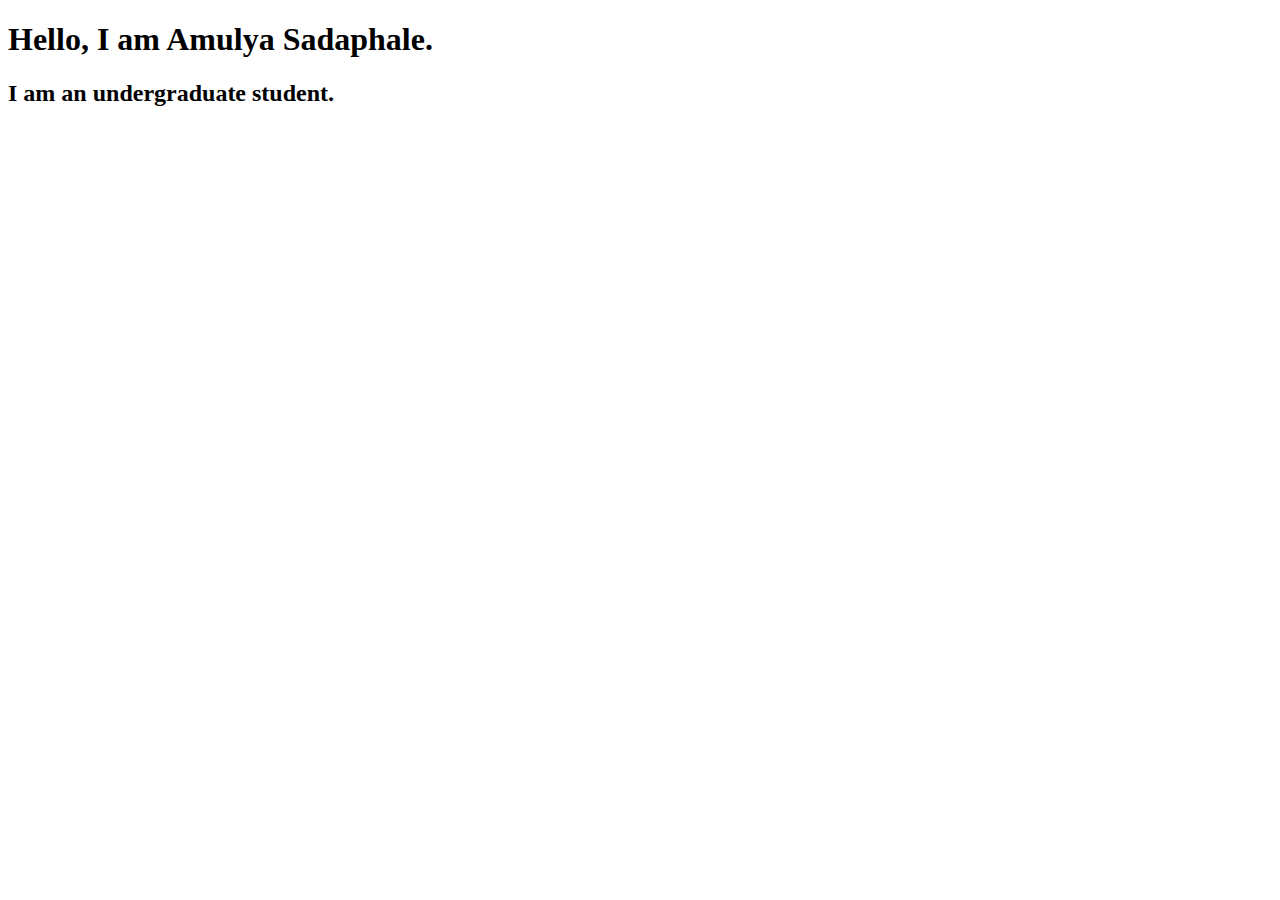
==== index.html @ 32c1c48b "Create index.html" ====
<!DOCTYPE html>
<html lang="en">
<head>
    <meta charset="UTF-8">
    <meta name="viewport" content="width=device-width, initial-scale=1.0">
    <title>firstlesson</title>
</head>
<body>
   <h1>Hello, I am Amulya Sadaphale.</h1>
   <h2>I am an undergraduate student.</h2> 
</body>
</html>
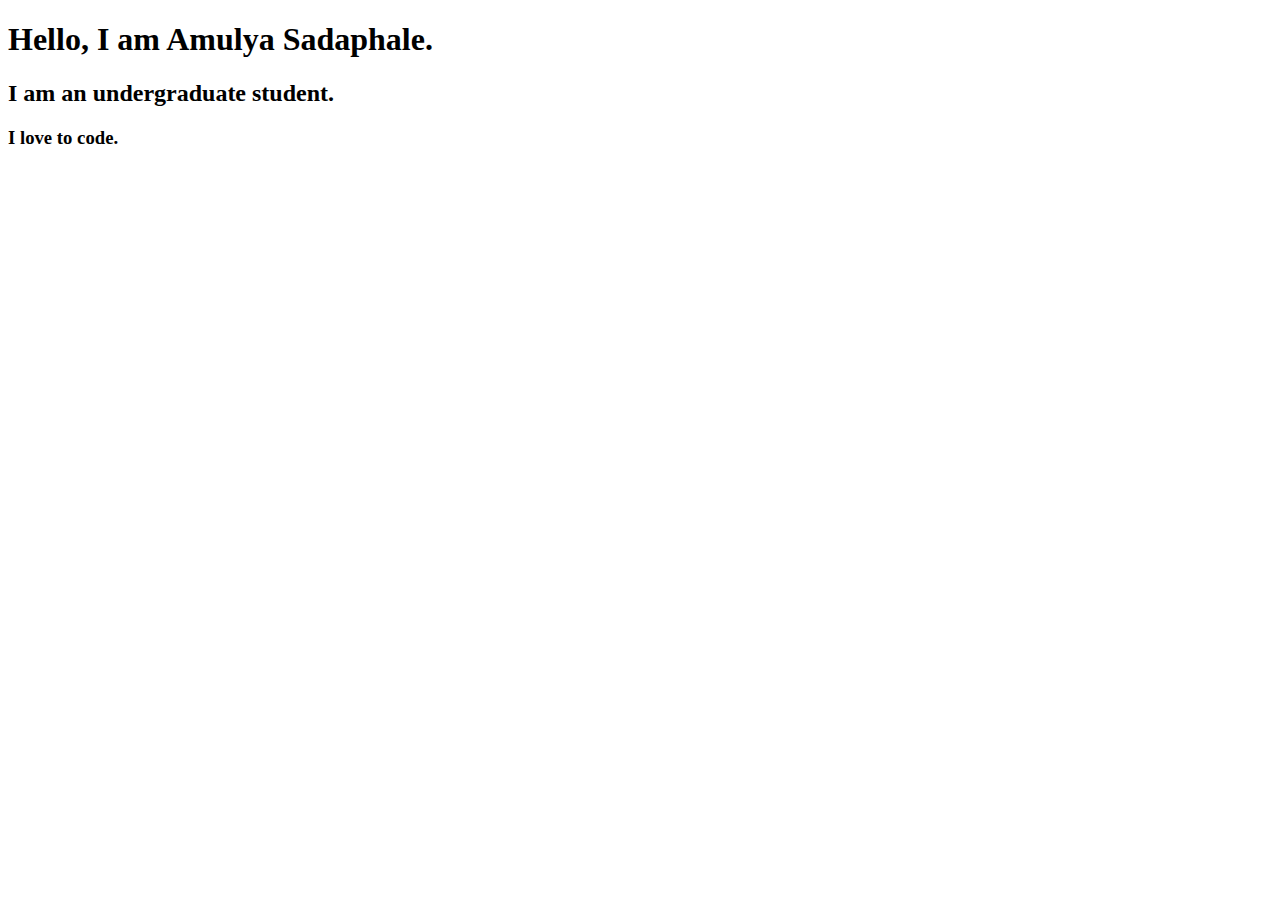
==== commit 2a8ef474: "added new line" ====
--- a/index.html
+++ b/index.html
@@ -8,5 +8,6 @@
 <body>
    <h1>Hello, I am Amulya Sadaphale.</h1>
    <h2>I am an undergraduate student.</h2> 
+   <h3>I love to code.</h3>
 </body>
 </html>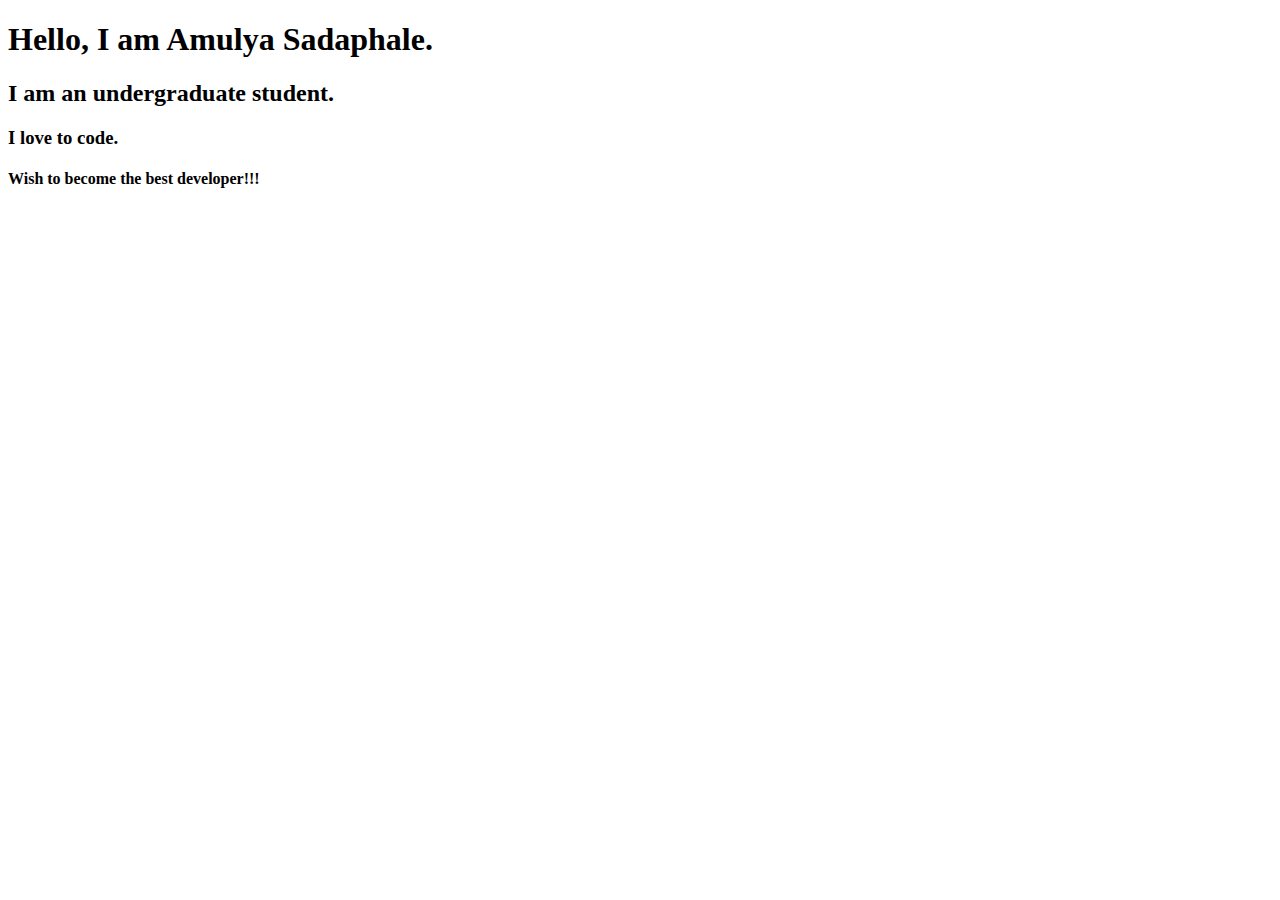
==== commit 59a2ec25: "wish" ====
--- a/index.html
+++ b/index.html
@@ -9,5 +9,6 @@
    <h1>Hello, I am Amulya Sadaphale.</h1>
    <h2>I am an undergraduate student.</h2> 
    <h3>I love to code.</h3>
+   <h4>Wish to become the best developer!!!</h4>
 </body>
 </html>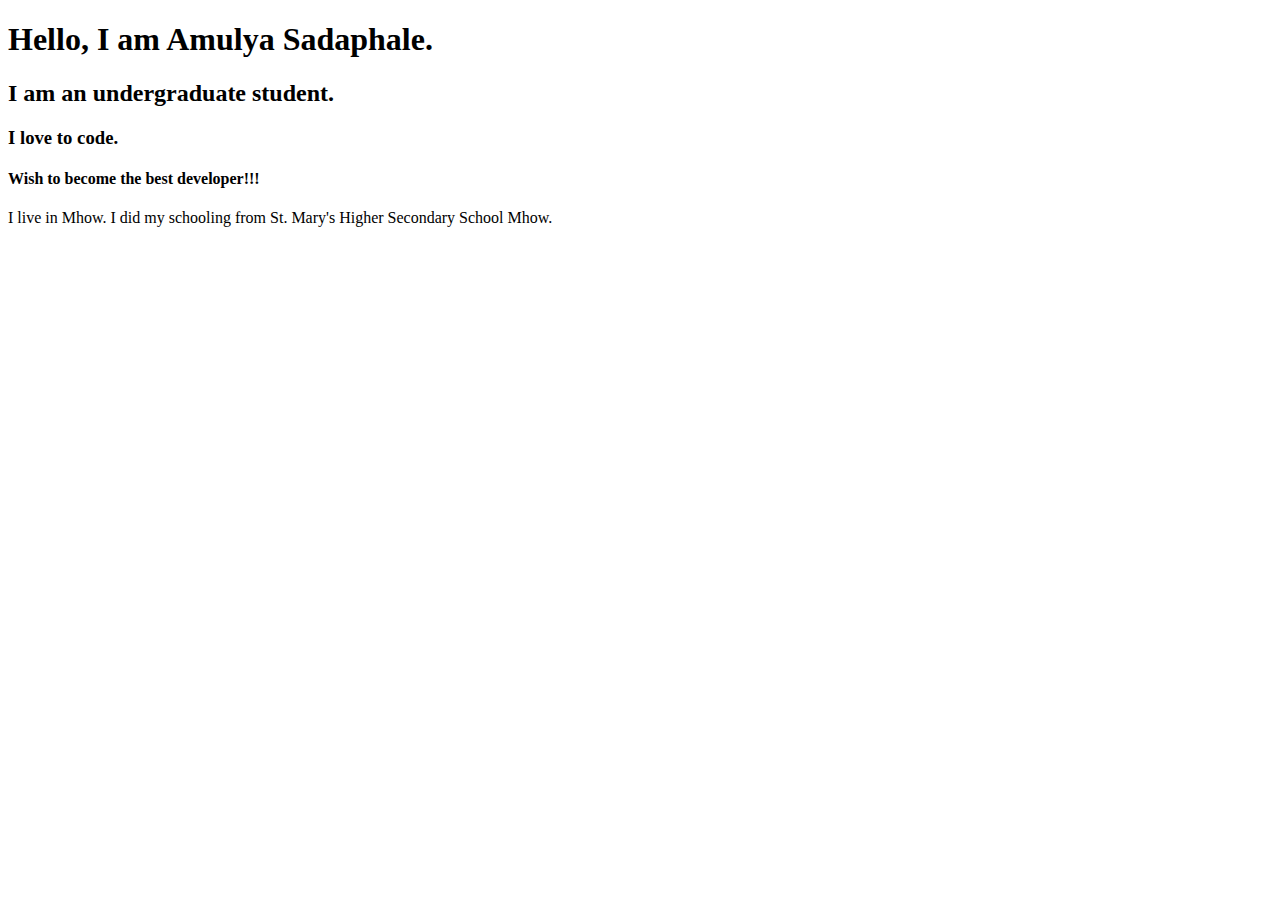
==== commit 75f7f71d: "added personal info" ====
--- a/index.html
+++ b/index.html
@@ -10,5 +10,6 @@
    <h2>I am an undergraduate student.</h2> 
    <h3>I love to code.</h3>
    <h4>Wish to become the best developer!!!</h4>
+   I live in Mhow. I did my schooling from St. Mary's Higher Secondary School Mhow.
 </body>
 </html>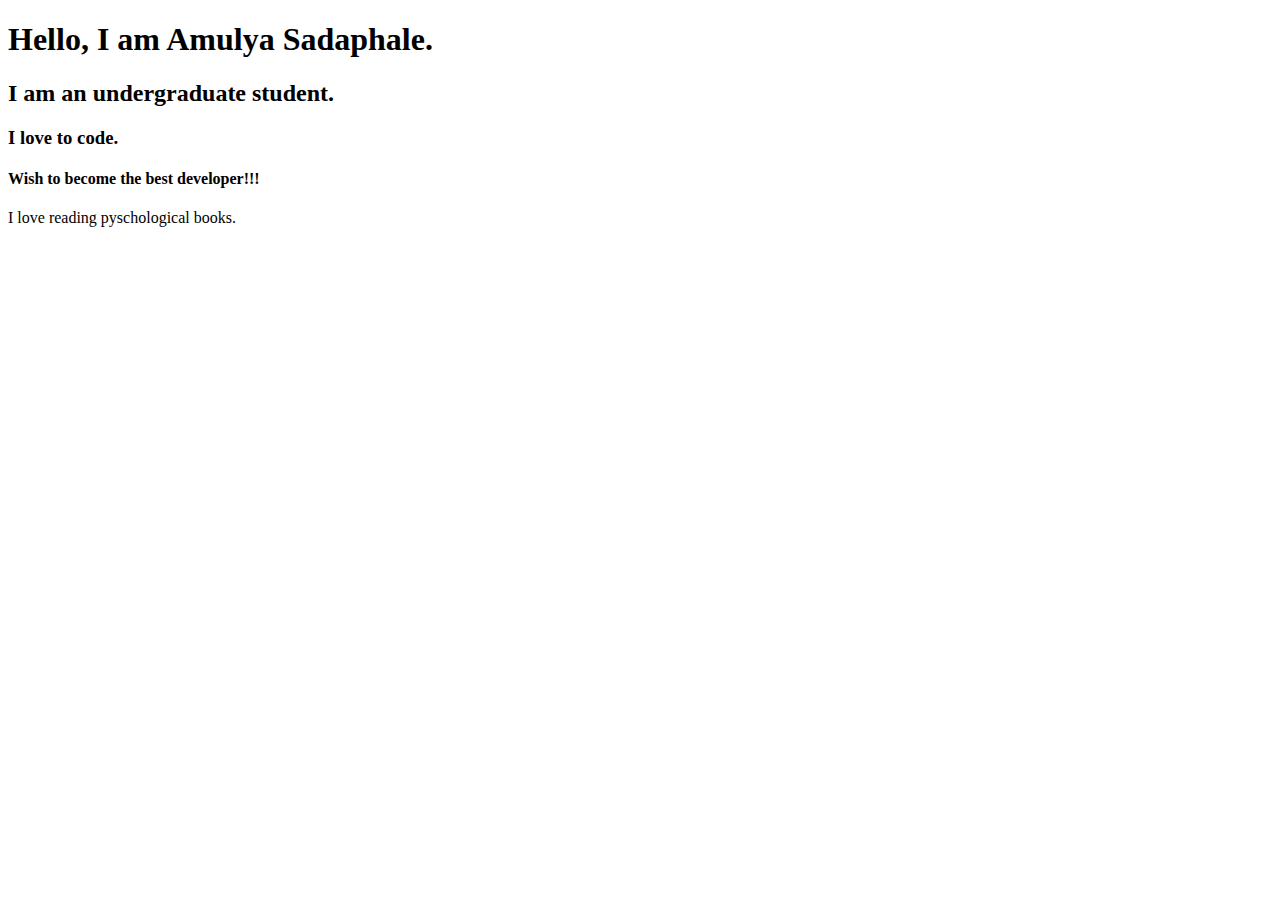
==== commit 71f5aa60: "added hobbies and interests" ====
--- a/index.html
+++ b/index.html
@@ -10,6 +10,6 @@
    <h2>I am an undergraduate student.</h2> 
    <h3>I love to code.</h3>
    <h4>Wish to become the best developer!!!</h4>
-   I live in Mhow. I did my schooling from St. Mary's Higher Secondary School Mhow.
+   I love reading pyschological books.
 </body>
 </html>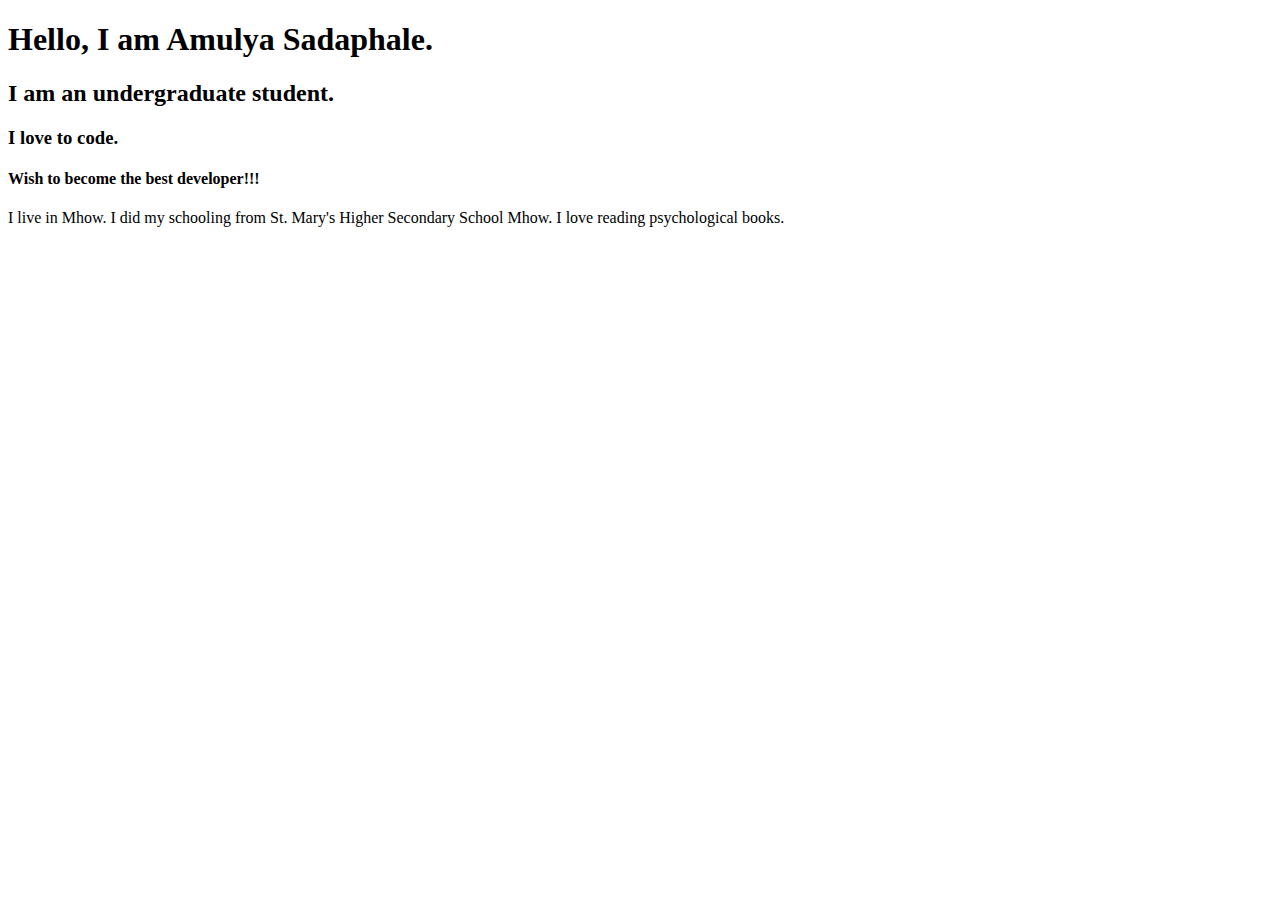
==== commit e30c5676: "updated interests." ====
--- a/index.html
+++ b/index.html
@@ -10,6 +10,7 @@
    <h2>I am an undergraduate student.</h2> 
    <h3>I love to code.</h3>
    <h4>Wish to become the best developer!!!</h4>
-   I love reading pyschological books.
+   I live in Mhow. I did my schooling from St. Mary's Higher Secondary School Mhow.
+   I love reading psychological books.
 </body>
 </html>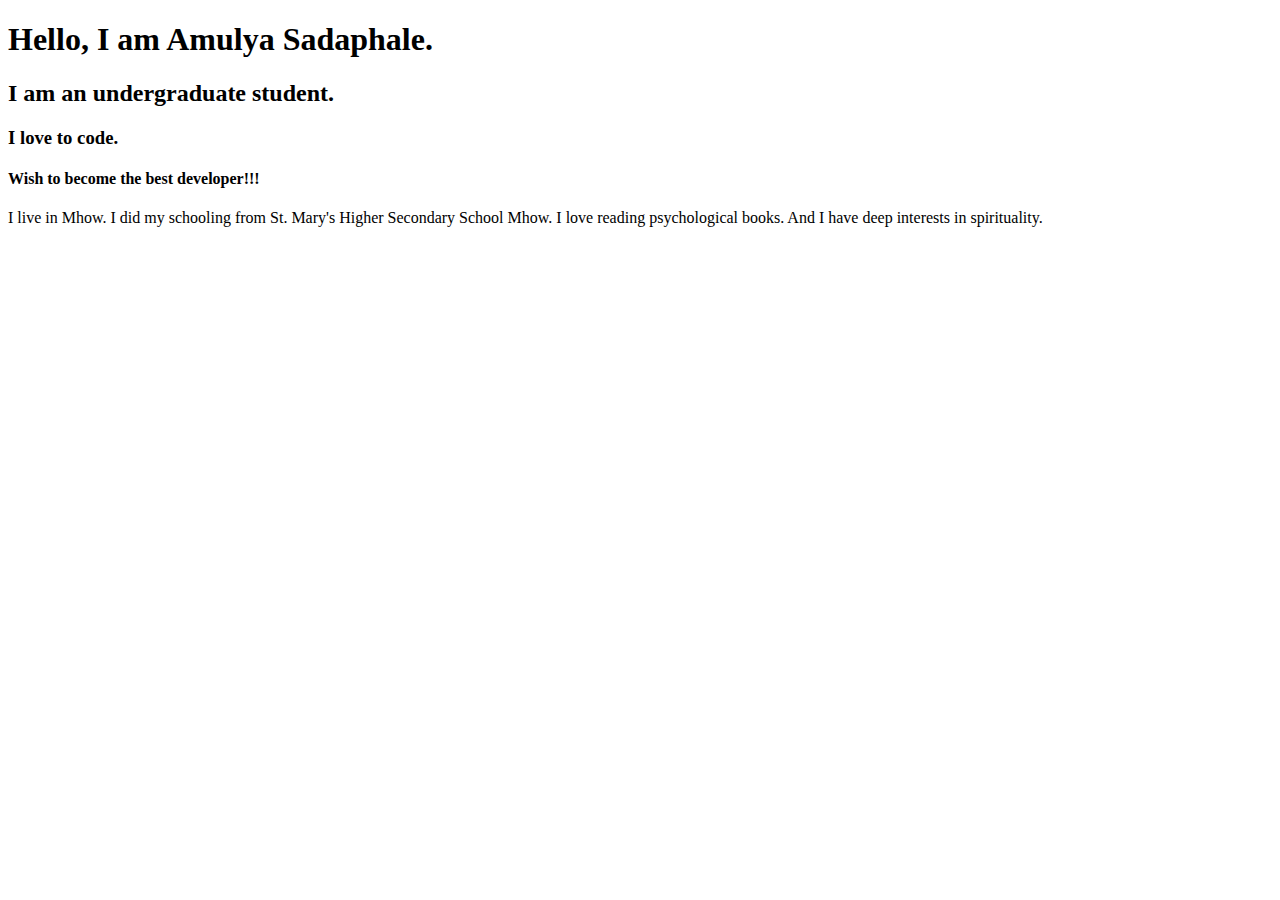
==== commit ea1ab592: "added about spirituality" ====
--- a/index.html
+++ b/index.html
@@ -11,6 +11,6 @@
    <h3>I love to code.</h3>
    <h4>Wish to become the best developer!!!</h4>
    I live in Mhow. I did my schooling from St. Mary's Higher Secondary School Mhow.
-   I love reading psychological books.
+   I love reading psychological books. And I have deep interests in spirituality.
 </body>
 </html>